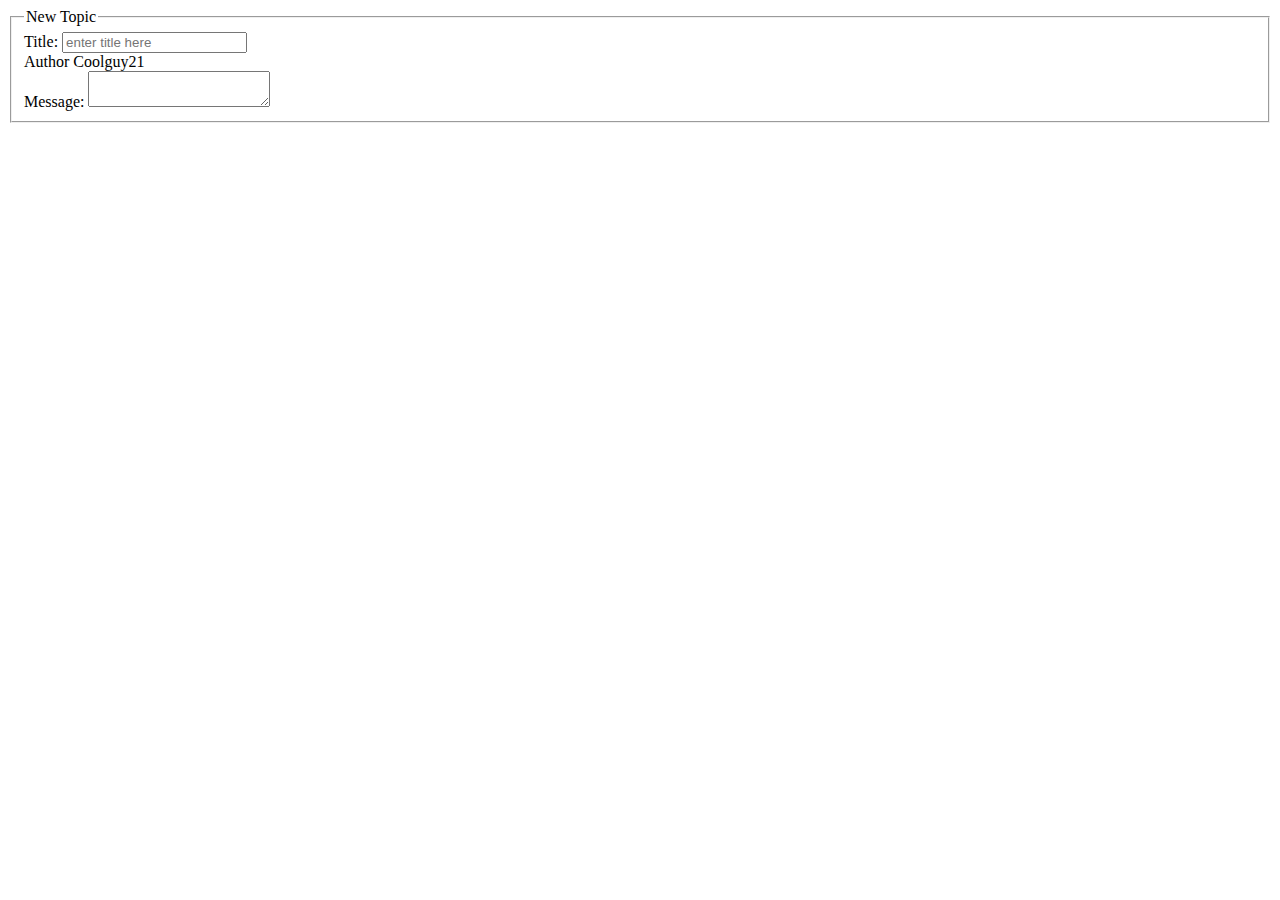
==== new_thread.html @ f82e915c "sample html files for css development" ====
<!DOCTYPE html>
<html lang="en">
<head>
    <meta charset="UTF-8">
    <meta name="viewport" content="width=
    , initial-scale=1.0">
    <title>Document</title>
</head>
<body>
    <form action="thread.php" method="POST" enctype="text/plain">
        <fieldset>
            <legend>New Topic</legend>
            <div class="thread">
                <div class="post" class="first-post">
                    <div class="thread-title-container">
                        <label for="thread-title" class="title-label">Title:</label>
                        <input type="text" name="thread-title" id="thread-title" placeholder="enter title here" class="title-text">
                    </div>
                    <div class="author-container">
                        <span class="author-label">Author</span>
                        <span class="author-text">Coolguy21</span>                        
                    </div>
                    <div class="post-container">
                        <label for="content-container" class="message-label">Message:</label>
                        <textarea type="text" name="content-container" id="content-container" placeholder="enter post here" class="message-text">
                        </textarea>
                    </div>
                </div>
            </div>
        </fieldset>
    </form>
</body>
</html>
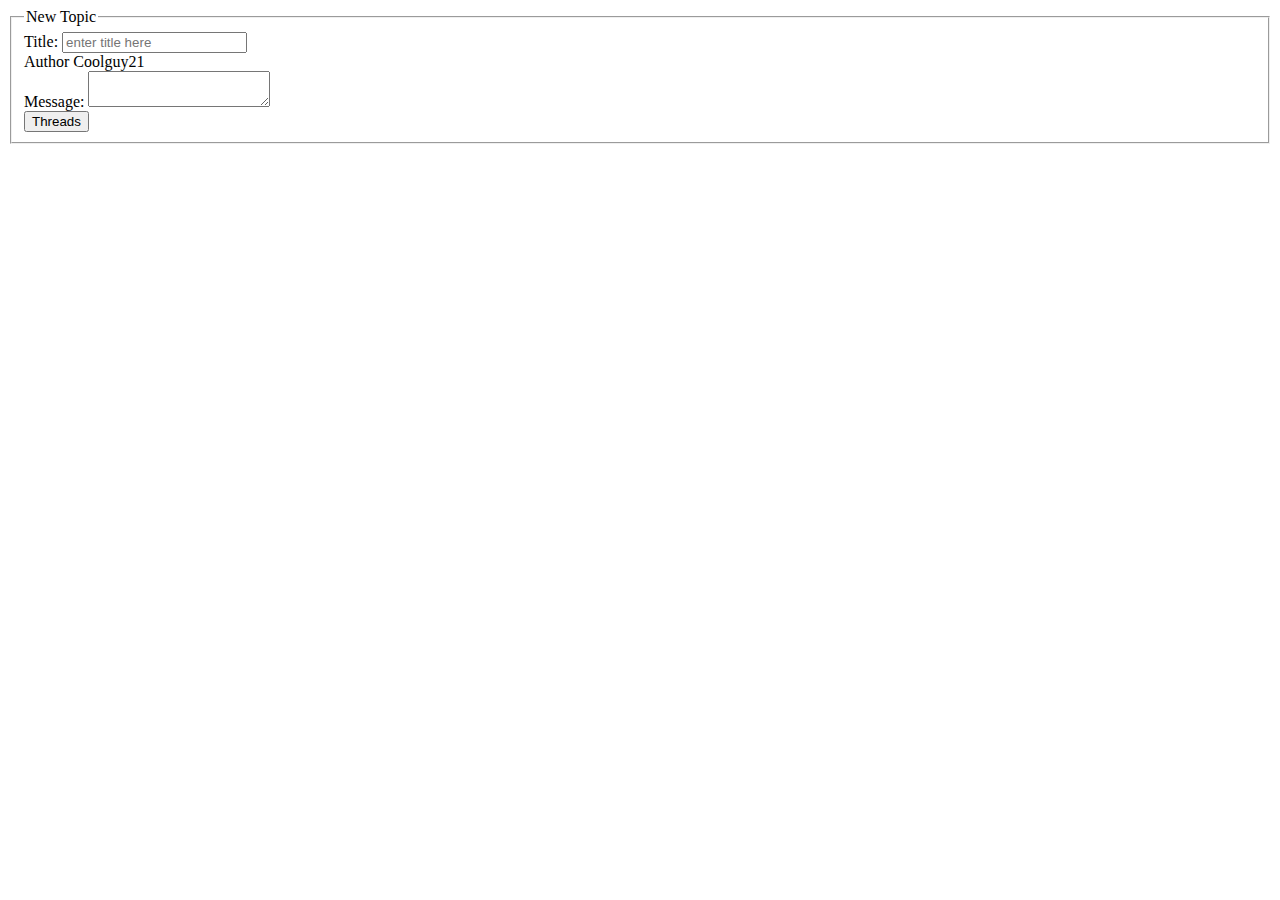
==== commit 238b48d6: "updated html and css_readme.txt" ====
--- a/new_thread.html
+++ b/new_thread.html
@@ -25,6 +25,9 @@
                         <textarea type="text" name="content-container" id="content-container" placeholder="enter post here" class="message-text">
                         </textarea>
                     </div>
+                    <div class="post-button-container">
+                        <button type="submit" >Threads</button>
+                    </div>
                 </div>
             </div>
         </fieldset>
